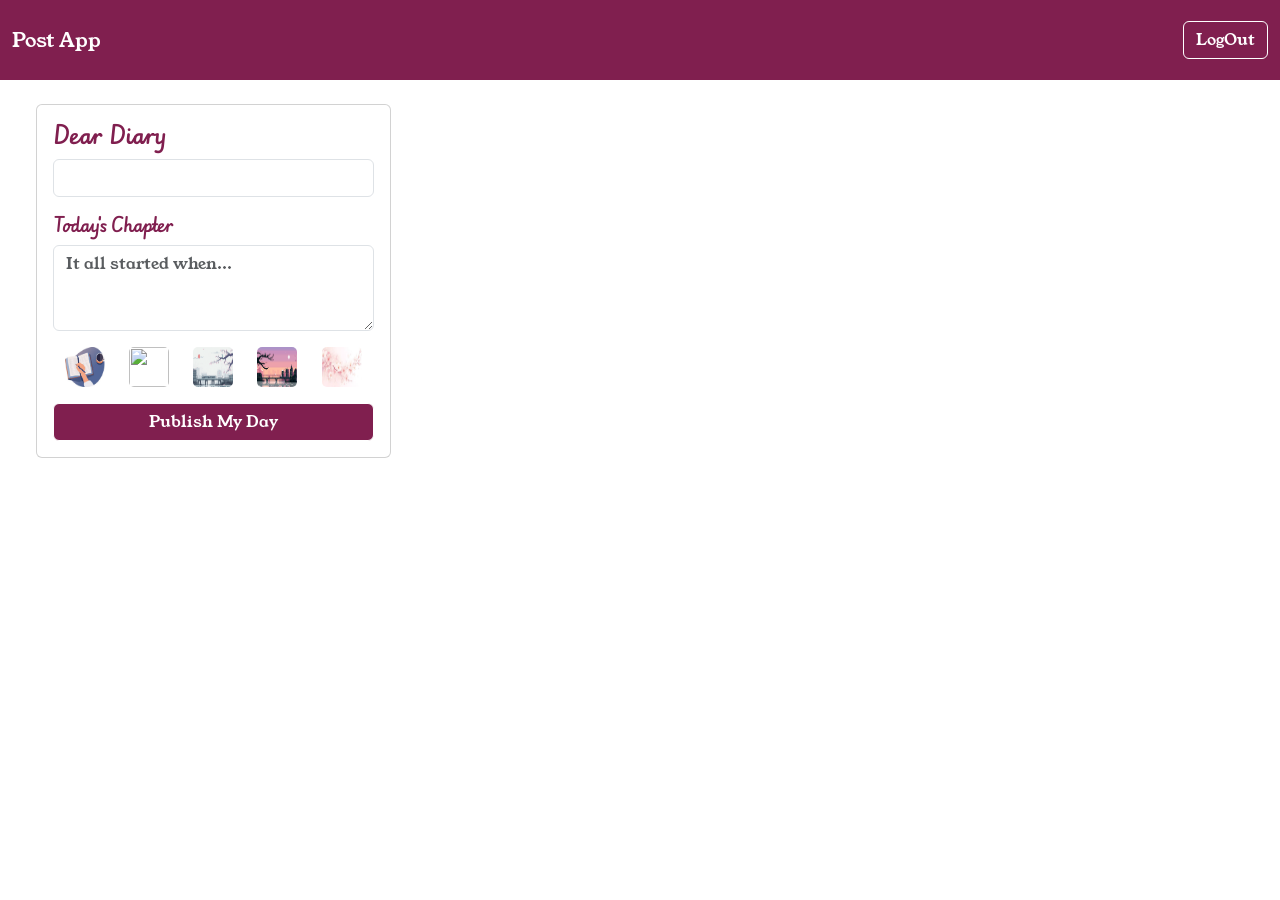
==== dboard.html @ a091f467 "JavaScript-DailyDiary" ====
<!DOCTYPE html>
<html lang="en">

<head>
    <meta charset="UTF-8">
    <meta name="viewport" content="width=device-width, initial-scale=1.0">
    <title>Document</title>
    <link rel="stylesheet" href="dboard.css">
    <link href="https://cdn.jsdelivr.net/npm/bootstrap@5.3.8/dist/css/bootstrap.min.css" rel="stylesheet"
        integrity="sha384-sRIl4kxILFvY47J16cr9ZwB07vP4J8+LH7qKQnuqkuIAvNWLzeN8tE5YBujZqJLB" crossorigin="anonymous">
</head>

<body>
    <nav class="navbar navbar-dark  " aria-label="First navbar example">
        <div class="container-fluid">
            <a class="navbar-brand" href="#">Post App</a>
            <button class="text-align-right btn btn-primary" onclick="logOut()">LogOut</button>
        </div>
    </nav>
    <div class="container-fluid">
        <div class="row">
            <div class="col-12 col-sm-12 col-md-6 col-lg-4">
                <div class="main p-4">
                    <div class="card p-3">
               
                    <div class="mb-3">
                        <label for="exampleInputEmail1" class="form-label label1">Dear Diary</label>
                        <input id="title" type="text" class="form-control" id="exampleInputEmail1" aria-describedby="emailHelp">
                        
                    </div>
                    <div class="mb-3">
                        <label for="exampleFormControlTextarea1" class="form-label label2">Today's Chapter</label>
                        <textarea id="description" class="form-control" id="exampleFormControlTextarea1" rows="3" placeholder="It all started when..."></textarea>
                      </div>
                      <div class="mb-3">
                        <div class="images-list d-flex">
                            <img src="/images/img1.gif" alt="" onclick="selectedImg('/images/img1.gif')" class="bg-image">
                            <img src="/images/img2.gif" alt="" onclick="selectedImg('/images/img2.gif')" class="bg-image">
                            <img src="/images/img3.gif" alt="" onclick="selectedImg('/images/img3.gif')" class="bg-image">
                            <img src="/images/img4.gif" alt="" onclick="selectedImg('/images/img4.gif')" class="bg-image">
                            <img src="/images/img5.gif" alt="" onclick="selectedImg('/images/img5.gif')" class="bg-image">

                        </div>
                      </div>
                    
                    <button type="submit" class="btn btn-primary" onclick="addPost()">Publish My Day</button>
               
            </div>
            </div>
            </div>
            <div class="col-12 col-sm-12 col-md-8 col-lg-8">
                <div class="main p-4" id="post-container">
                
            </div>
            </div>
        </div>
    </div>
    <script src="https://cdnjs.cloudflare.com/ajax/libs/moment.js/2.30.1/moment-with-locales.min.js" integrity="sha512-4F1cxYdMiAW98oomSLaygEwmCnIP38pb4Kx70yQYqRwLVCs3DbRumfBq82T08g/4LJ/smbFGFpmeFlQgoDccgg==" crossorigin="anonymous" referrerpolicy="no-referrer"></script>
    <script src="https://cdn.jsdelivr.net/npm/sweetalert2@11"></script>
    <script src="dboard.js"></script>
</body>

</html>
---- dboard.css ----
@font-face {
    font-family: 'youngserif';
    src: url(./fontsdb/YoungSerif-Regular.ttf);

}
@font-face {
    font-family: 'eduN';
    src: url(./font/EduNSWACTCursive-VariableFont_wght.ttf);
}
*{
    font-family: youngserif;
}
.navbar{
    background-color: #801F4F !important;
    height: 80px;
    font-family: youngserif;
}

.navbar-brand{
   font-size: 40px;

}
.label1 {
   font-family: eduN;
    font-size: 20px;
    font-weight: 600;
    color: #801F4F;
}
.label2{
    font-family: eduN;
    font-size: 16px;
    font-weight: 600;
    color: #801F4F;
}
.btn-primary{
    background-color: #801F4F !important;
    border-color: #801F4F !important;
    border: 1px solid white !important;
}

.swal2-actions{
    width : 90%;
}
.swal2-confirm{
    width: 100%;
    background-color: #801F4F !important;
    border-color: #801F4F !important;
}
.card-header{
    background-color: #801F4F !important;
    color: white !important;
}
.blockquote-footer{
    color: black !important;
}
.images-list > img{
width: 40px;
height: 40px;
border-radius: 5px;
position: bo;

}
.images-list{
    justify-content: space-around;
}

.selected-img{
    border: 5px solid #801F4F;
    
}
.card-body{
    background-size: cover;
    background-position: center;
    background-repeat: no-repeat;
    
   
}
@media only screen and (max-width: 500px) {
    .main{
        padding: 10px 4px !important;
    }
    
}
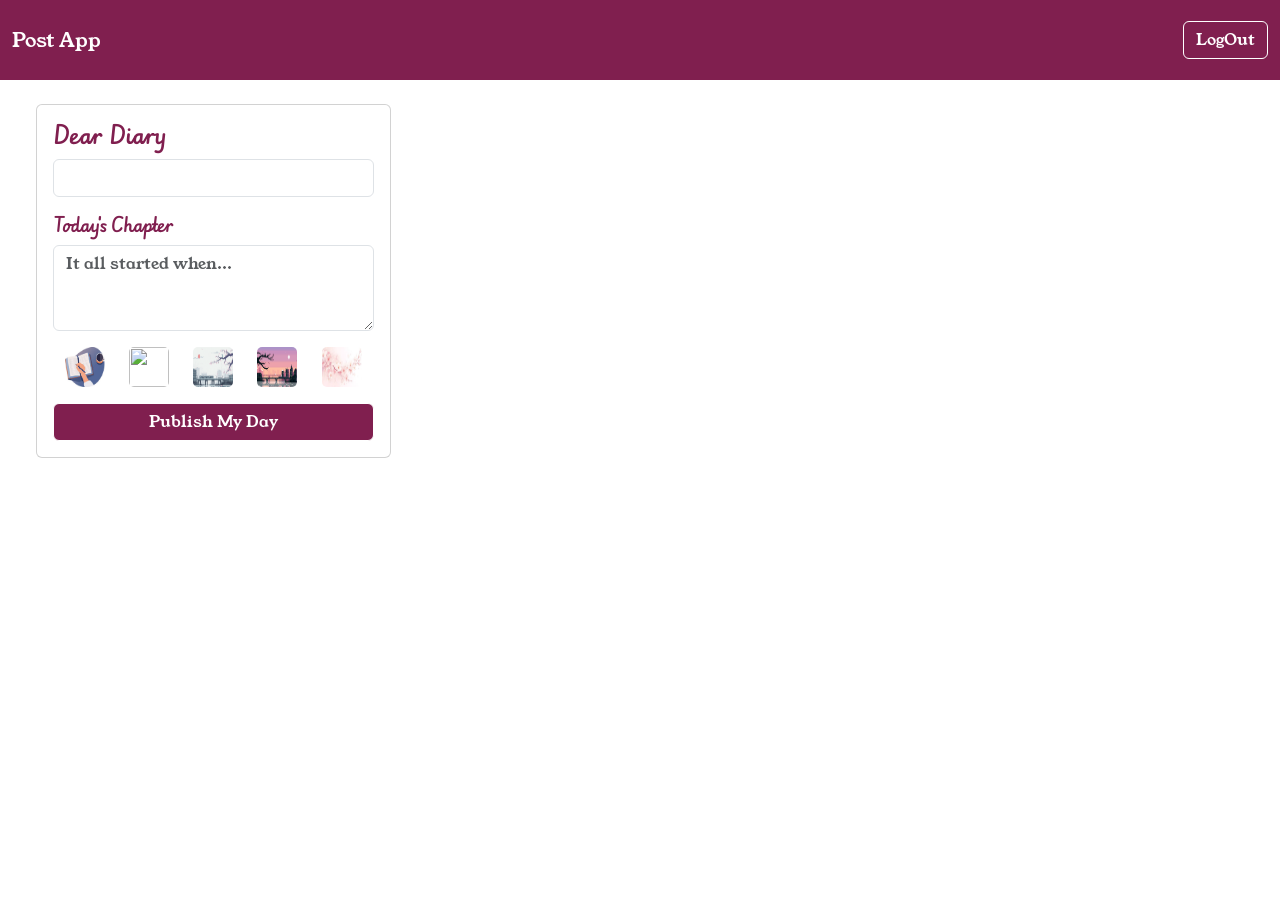
==== commit 83025949: "issue resolved-images" ====
--- a/dboard.html
+++ b/dboard.html
@@ -34,11 +34,11 @@
                       </div>
                       <div class="mb-3">
                         <div class="images-list d-flex">
-                            <img src="/images/img1.gif" alt="" onclick="selectedImg('/images/img1.gif')" class="bg-image">
-                            <img src="/images/img2.gif" alt="" onclick="selectedImg('/images/img2.gif')" class="bg-image">
-                            <img src="/images/img3.gif" alt="" onclick="selectedImg('/images/img3.gif')" class="bg-image">
-                            <img src="/images/img4.gif" alt="" onclick="selectedImg('/images/img4.gif')" class="bg-image">
-                            <img src="/images/img5.gif" alt="" onclick="selectedImg('/images/img5.gif')" class="bg-image">
+                            <img src="/images/img1.gif" alt="" onclick="selectedImg('./images/img1.gif')" class="bg-image">
+                            <img src="/images/img2.gif" alt="" onclick="selectedImg('./images/img2.gif')" class="bg-image">
+                            <img src="/images/img3.gif" alt="" onclick="selectedImg('./images/img3.gif')" class="bg-image">
+                            <img src="/images/img4.gif" alt="" onclick="selectedImg('./images/img4.gif')" class="bg-image">
+                            <img src="/images/img5.gif" alt="" onclick="selectedImg('./images/img5.gif')" class="bg-image">
 
                         </div>
                       </div>
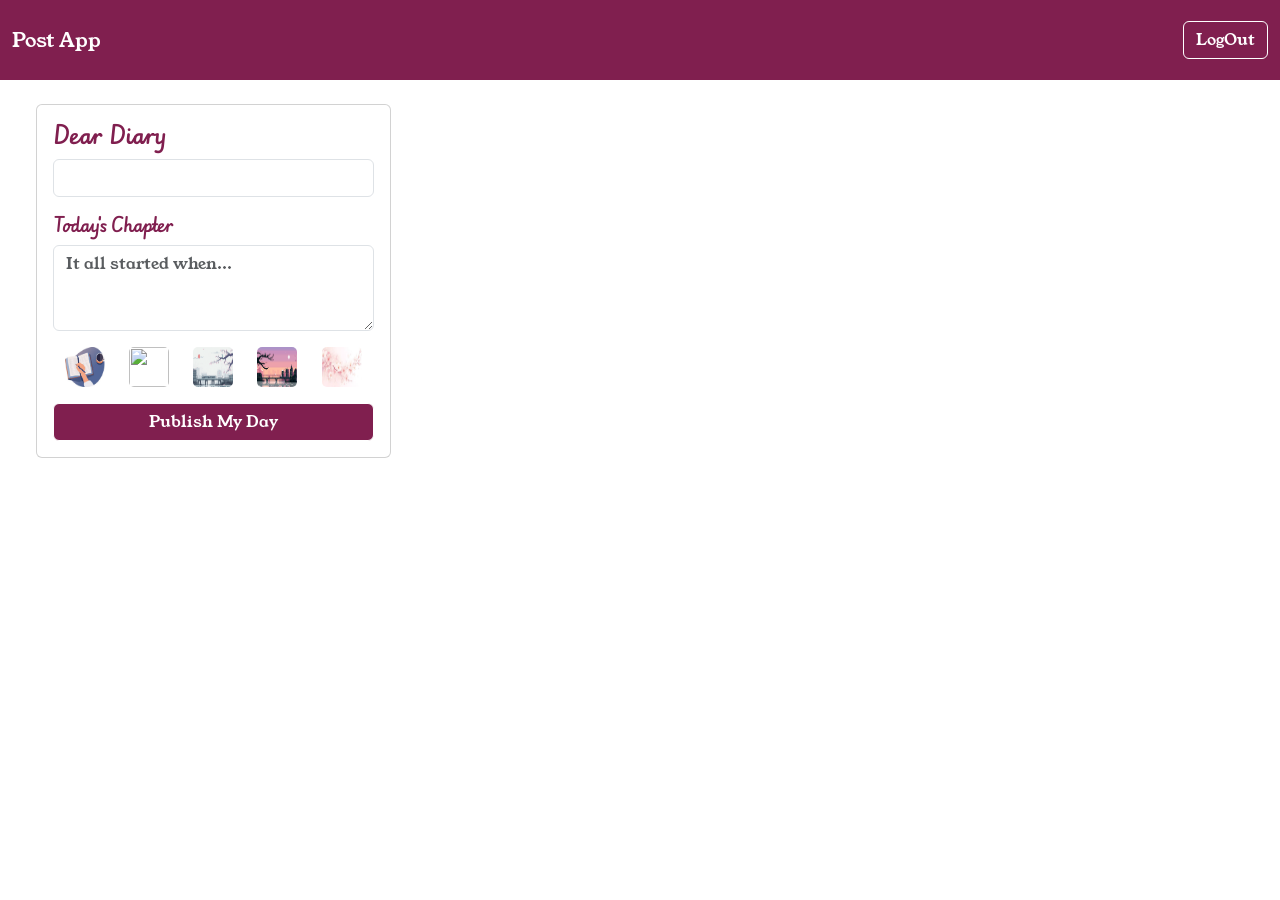
==== commit 8ab1b4ae: "images" ====
--- a/dboard.html
+++ b/dboard.html
@@ -34,11 +34,11 @@
                       </div>
                       <div class="mb-3">
                         <div class="images-list d-flex">
-                            <img src="/images/img1.gif" alt="" onclick="selectedImg('./images/img1.gif')" class="bg-image">
-                            <img src="/images/img2.gif" alt="" onclick="selectedImg('./images/img2.gif')" class="bg-image">
-                            <img src="/images/img3.gif" alt="" onclick="selectedImg('./images/img3.gif')" class="bg-image">
-                            <img src="/images/img4.gif" alt="" onclick="selectedImg('./images/img4.gif')" class="bg-image">
-                            <img src="/images/img5.gif" alt="" onclick="selectedImg('./images/img5.gif')" class="bg-image">
+                            <img src="./images/img1.gif" alt="" onclick="selectedImg('./images/img1.gif')" class="bg-image">
+                            <img src="./images/img2.gif" alt="" onclick="selectedImg('./images/img2.gif')" class="bg-image">
+                            <img src="./images/img3.gif" alt="" onclick="selectedImg('./images/img3.gif')" class="bg-image">
+                            <img src="./images/img4.gif" alt="" onclick="selectedImg('./images/img4.gif')" class="bg-image">
+                            <img src="./images/img5.gif" alt="" onclick="selectedImg('./images/img5.gif')" class="bg-image">
 
                         </div>
                       </div>
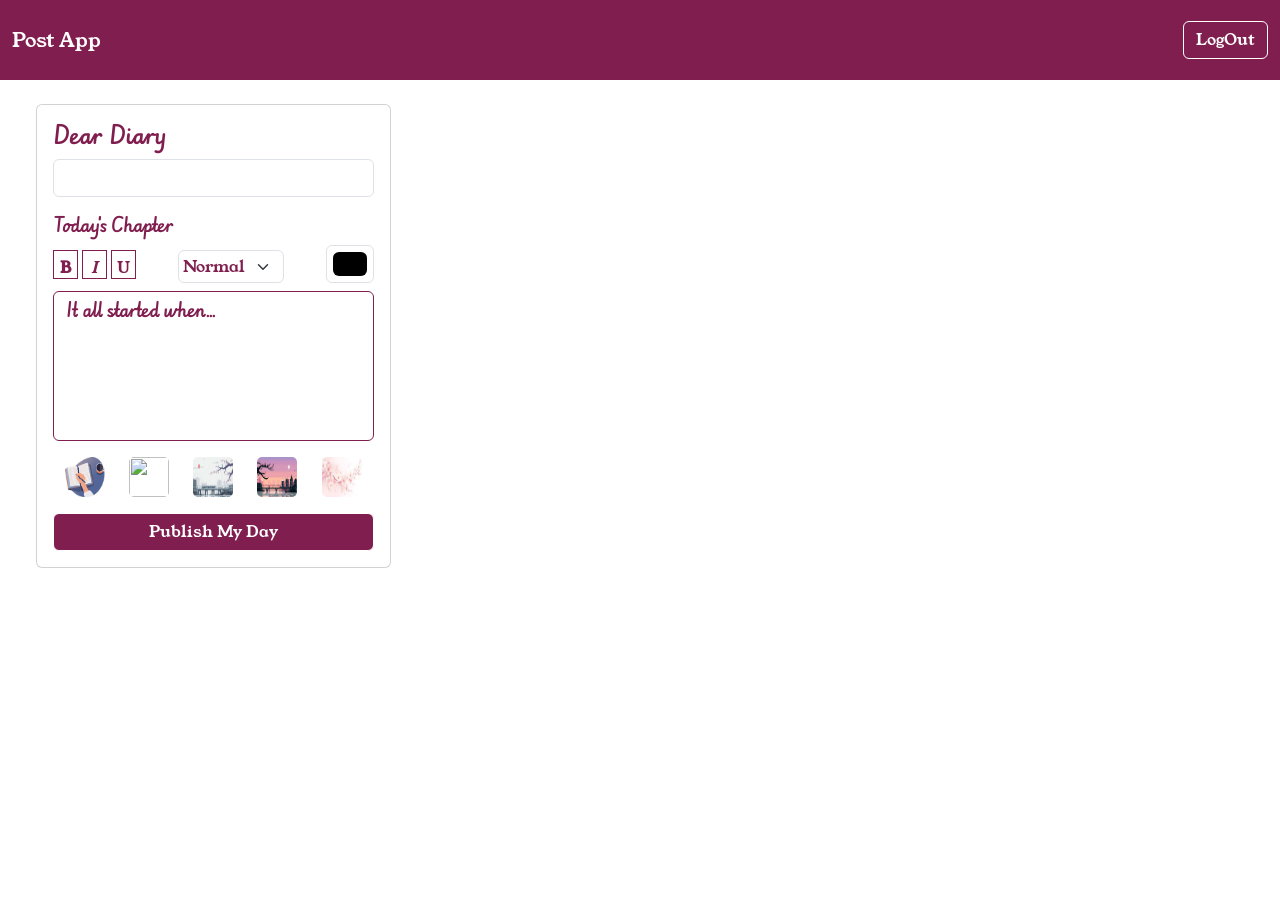
==== commit 326b6d24: "Time & greeting update" ====
--- a/dboard.html
+++ b/dboard.html
@@ -13,7 +13,7 @@
 <body>
     <nav class="navbar navbar-dark  " aria-label="First navbar example">
         <div class="container-fluid">
-            <a class="navbar-brand" href="#">Post App</a>
+            <a class="navbar-brand" id = "greet" href="#">Post App</a>
             <button class="text-align-right btn btn-primary" onclick="logOut()">LogOut</button>
         </div>
     </nav>
@@ -22,40 +22,67 @@
             <div class="col-12 col-sm-12 col-md-6 col-lg-4">
                 <div class="main p-4">
                     <div class="card p-3">
-               
-                    <div class="mb-3">
-                        <label for="exampleInputEmail1" class="form-label label1">Dear Diary</label>
-                        <input id="title" type="text" class="form-control" id="exampleInputEmail1" aria-describedby="emailHelp">
-                        
-                    </div>
-                    <div class="mb-3">
-                        <label for="exampleFormControlTextarea1" class="form-label label2">Today's Chapter</label>
-                        <textarea id="description" class="form-control" id="exampleFormControlTextarea1" rows="3" placeholder="It all started when..."></textarea>
-                      </div>
-                      <div class="mb-3">
-                        <div class="images-list d-flex">
-                            <img src="./images/img1.gif" alt="" onclick="selectedImg('./images/img1.gif')" class="bg-image">
-                            <img src="./images/img2.gif" alt="" onclick="selectedImg('./images/img2.gif')" class="bg-image">
-                            <img src="./images/img3.gif" alt="" onclick="selectedImg('./images/img3.gif')" class="bg-image">
-                            <img src="./images/img4.gif" alt="" onclick="selectedImg('./images/img4.gif')" class="bg-image">
-                            <img src="./images/img5.gif" alt="" onclick="selectedImg('./images/img5.gif')" class="bg-image">
+
+                        <div class="mb-3">
+                            <label for="exampleInputEmail1" class="form-label label1">Dear Diary</label>
+                            <input id="title" type="text" class="form-control" id="exampleInputEmail1"
+                                aria-describedby="emailHelp">
 
                         </div>
-                      </div>
-                    
-                    <button type="submit" class="btn btn-primary" onclick="addPost()">Publish My Day</button>
-               
-            </div>
-            </div>
+                        <div class="mb-3">
+                            <label for="exampleFormControlTextarea1" class="form-label label2">Today's Chapter</label>
+                            <div class="button  d-flex gap-0 justify-content-between align-items-center mb-2">
+                                <div class="btn-grp">
+                                    <button class="btn btn-outline-secondary text-style-btn btn1" type="button"
+                                        onclick="format('bold')">B</button>
+                                    <button class="btn btn-outline-secondary text-style-btn btn2" type="button"
+                                        onclick="format('italic')">I</button>
+                                    <button class="btn btn-outline-secondary text-style-btn btn3" type="button"
+                                        onclick="format('underline')">U</button>
+                                </div>
+                                <select id="fontSize" class="form-select w-auto" onchange="format('fontSize', this.value)">
+                                    <option value="3">Normal</option>
+                                    <option value="2">Small</option>
+                                    <option value="5">Large</option>
+                                    <option value="7">Extra Large</option>
+                                </select>
+                                <input type="color" id="colorPicker" class="form-control form-control-color"
+                                    title="Choose your color" onchange ="format('foreColor', this.value)">
+                            </div>
+                            <div id="description" class="form-control text-area"
+                                data-placeholder="It all started when..." contenteditable="true"></div>
+                        </div>
+                        <div class="mb-3">
+                            <div class="images-list d-flex">
+                                <img src="./images/img1.gif" alt="" onclick="selectedImg('./images/img1.gif')"
+                                    class="bg-image">
+                                <img src="./images/img2.gif" alt="" onclick="selectedImg('./images/img2.gif')"
+                                    class="bg-image">
+                                <img src="./images/img3.gif" alt="" onclick="selectedImg('./images/img3.gif')"
+                                    class="bg-image">
+                                <img src="./images/img4.gif" alt="" onclick="selectedImg('./images/img4.gif')"
+                                    class="bg-image">
+                                <img src="./images/img5.gif" alt="" onclick="selectedImg('./images/img5.gif')"
+                                    class="bg-image">
+
+                            </div>
+                        </div>
+
+                        <button type="submit" class="btn btn-primary" onclick="addPost()">Publish My Day</button>
+
+                    </div>
+                </div>
             </div>
             <div class="col-12 col-sm-12 col-md-8 col-lg-8">
                 <div class="main p-4" id="post-container">
-                
-            </div>
+
+                </div>
             </div>
         </div>
     </div>
-    <script src="https://cdnjs.cloudflare.com/ajax/libs/moment.js/2.30.1/moment-with-locales.min.js" integrity="sha512-4F1cxYdMiAW98oomSLaygEwmCnIP38pb4Kx70yQYqRwLVCs3DbRumfBq82T08g/4LJ/smbFGFpmeFlQgoDccgg==" crossorigin="anonymous" referrerpolicy="no-referrer"></script>
+    <script src="https://cdnjs.cloudflare.com/ajax/libs/moment.js/2.30.1/moment-with-locales.min.js"
+        integrity="sha512-4F1cxYdMiAW98oomSLaygEwmCnIP38pb4Kx70yQYqRwLVCs3DbRumfBq82T08g/4LJ/smbFGFpmeFlQgoDccgg=="
+        crossorigin="anonymous" referrerpolicy="no-referrer"></script>
     <script src="https://cdn.jsdelivr.net/npm/sweetalert2@11"></script>
     <script src="dboard.js"></script>
 </body>
--- a/dboard.css
+++ b/dboard.css
@@ -80,4 +80,45 @@
         padding: 10px 4px !important;
     }
     
-}+}
+.text-style-btn{
+    background-color: transparent !important;
+   border:1px solid  #801F4F !important;
+    color: #801F4F !important;
+    font-size: 16px;
+    font-weight: 600;
+    border-radius: 0 !important;
+    padding: 5px !important;
+    height:29px;
+    width: 25px;
+}
+.btn1{
+font-weight: 900!important;
+
+}
+
+.btn2{
+    font-style: italic !important;
+}
+.text-area{
+    border: 1px solid #801F4F !important;
+    min-height: 150px;
+    outline: none !important;
+}
+
+.text-area:empty::before{
+    content: attr(data-placeholder);
+    color: #801F4F;
+    font-family: eduN;
+    font-size: 16px;
+    font-weight: 600;
+}
+#colorPicker{
+    align-self: end;
+}
+#fontSize{
+    align-self: end;
+    padding: 4px;
+    height: 33px;
+    color: #801F4F !important;}
+    
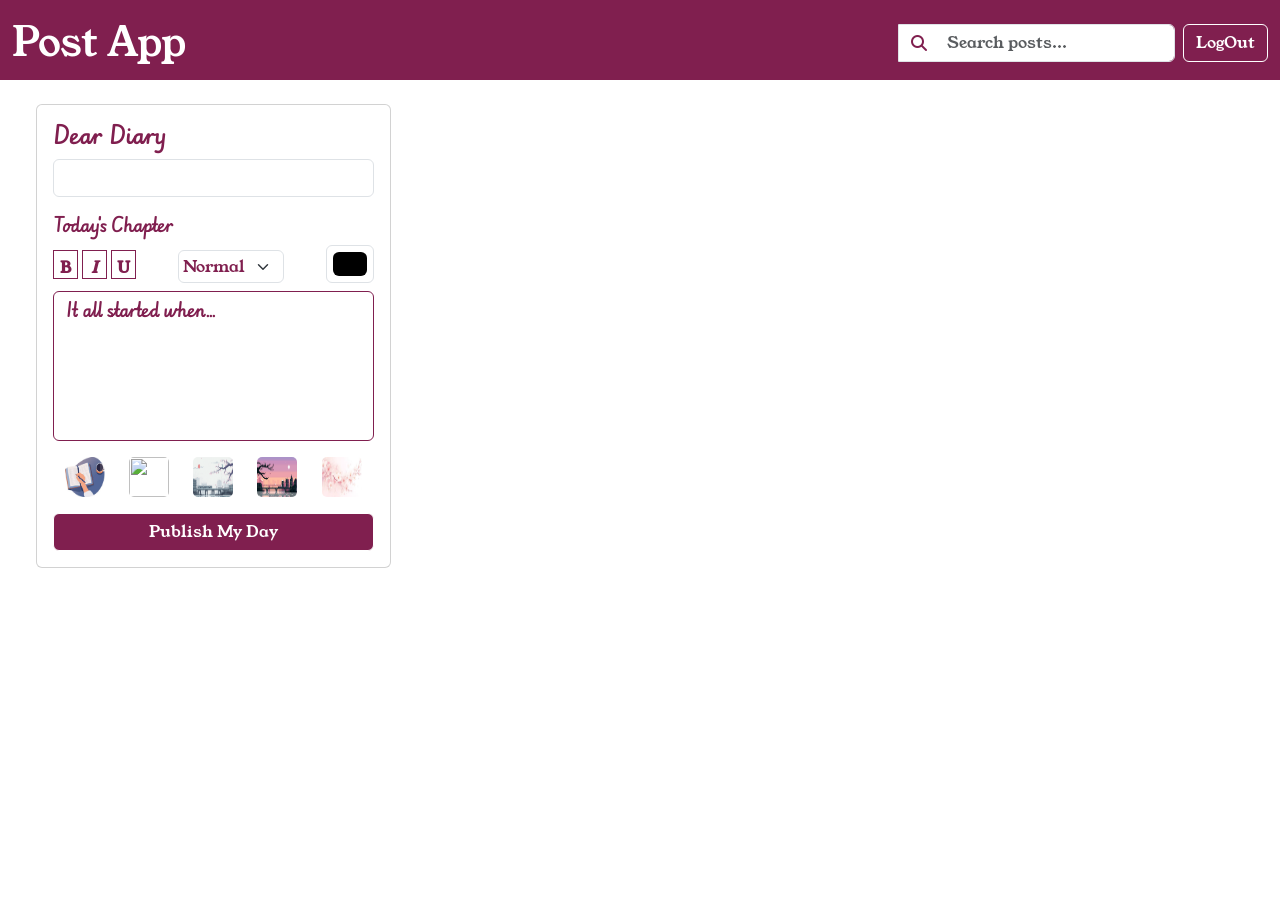
==== commit fecb13f9: "edit-delete-search Updated" ====
--- a/dboard.html
+++ b/dboard.html
@@ -5,16 +5,35 @@
     <meta charset="UTF-8">
     <meta name="viewport" content="width=device-width, initial-scale=1.0">
     <title>Document</title>
-    <link rel="stylesheet" href="dboard.css">
+    <link rel="stylesheet" href="https://cdnjs.cloudflare.com/ajax/libs/font-awesome/6.5.2/css/all.min.css">
+
     <link href="https://cdn.jsdelivr.net/npm/bootstrap@5.3.8/dist/css/bootstrap.min.css" rel="stylesheet"
         integrity="sha384-sRIl4kxILFvY47J16cr9ZwB07vP4J8+LH7qKQnuqkuIAvNWLzeN8tE5YBujZqJLB" crossorigin="anonymous">
+    <link rel="stylesheet" href="dboard.css">
 </head>
 
 <body>
     <nav class="navbar navbar-dark  " aria-label="First navbar example">
         <div class="container-fluid">
-            <a class="navbar-brand" id = "greet" href="#">Post App</a>
-            <button class="text-align-right btn btn-primary" onclick="logOut()">LogOut</button>
+            <a class="navbar-brand" id="greet" href="#">Post App</a>
+            <div class="d-flex justify-content-start align-items-center gap-2">
+                <div class="input-group position-relative input-field">
+
+                    <!-- <span class="input-group-text"> -->
+                    <i class="fa-solid fa-magnifying-glass position-absolute" style="
+                        color: #801f4f; 
+                        left:12px;
+                        top:50%; 
+                        transform:translateY(-50%);
+                        cursor:pointer;
+                        z-index: 10;"></i>
+
+
+                    <input type="search" id="searchInput" class="form-control ps-5" placeholder="Search posts..."
+                        onkeyup="searchPost()">
+                </div>
+                <button class="btn btn-primary" onclick="logOut()">LogOut</button>
+            </div>
         </div>
     </nav>
     <div class="container-fluid">
@@ -31,7 +50,7 @@
                         </div>
                         <div class="mb-3">
                             <label for="exampleFormControlTextarea1" class="form-label label2">Today's Chapter</label>
-                            <div class="button  d-flex gap-0 justify-content-between align-items-center mb-2">
+                            <div class="editor-toolbar d-flex gap-0 justify-content-between align-items-center mb-2">
                                 <div class="btn-grp">
                                     <button class="btn btn-outline-secondary text-style-btn btn1" type="button"
                                         onclick="format('bold')">B</button>
@@ -40,14 +59,15 @@
                                     <button class="btn btn-outline-secondary text-style-btn btn3" type="button"
                                         onclick="format('underline')">U</button>
                                 </div>
-                                <select id="fontSize" class="form-select w-auto" onchange="format('fontSize', this.value)">
+                                <select id="fontSize" class="form-select w-auto"
+                                    onchange="format('fontSize', this.value)">
                                     <option value="3">Normal</option>
                                     <option value="2">Small</option>
                                     <option value="5">Large</option>
                                     <option value="7">Extra Large</option>
                                 </select>
                                 <input type="color" id="colorPicker" class="form-control form-control-color"
-                                    title="Choose your color" onchange ="format('foreColor', this.value)">
+                                    title="Choose your color" oninput="format('foreColor', this.value)">
                             </div>
                             <div id="description" class="form-control text-area"
                                 data-placeholder="It all started when..." contenteditable="true"></div>
@@ -87,4 +107,6 @@
     <script src="dboard.js"></script>
 </body>
 
-</html>+</html>
+
+
--- a/dboard.css
+++ b/dboard.css
@@ -72,7 +72,8 @@
     background-size: cover;
     background-position: center;
     background-repeat: no-repeat;
-    
+    position: relative;
+    padding-bottom: 30px ;
    
 }
 @media only screen and (max-width: 500px) {
@@ -121,4 +122,34 @@
     padding: 4px;
     height: 33px;
     color: #801F4F !important;}
+
+    .input-field{
+border-radius: 4px !important;
+    }
+
+    .button{
+        gap : 20px !important;
+        margin-top: 20px;
+        display: flex !important;
+        justify-content: flex-end;
+        
+
+       
+    }
+    .edit-btn, .delete-btn{
+        border : none !important;
+        background: none !important;
+        outline: none !important;
+        cursor: pointer !important;
+        padding: 0;
+        font-size: 20px;
+
+
+    }
+
+    .edit-btn:hover, .delete-btn:hover{
+        transform: scale(1.2) !important;
+        transition: 0.3s !important;
+    }
+   
     
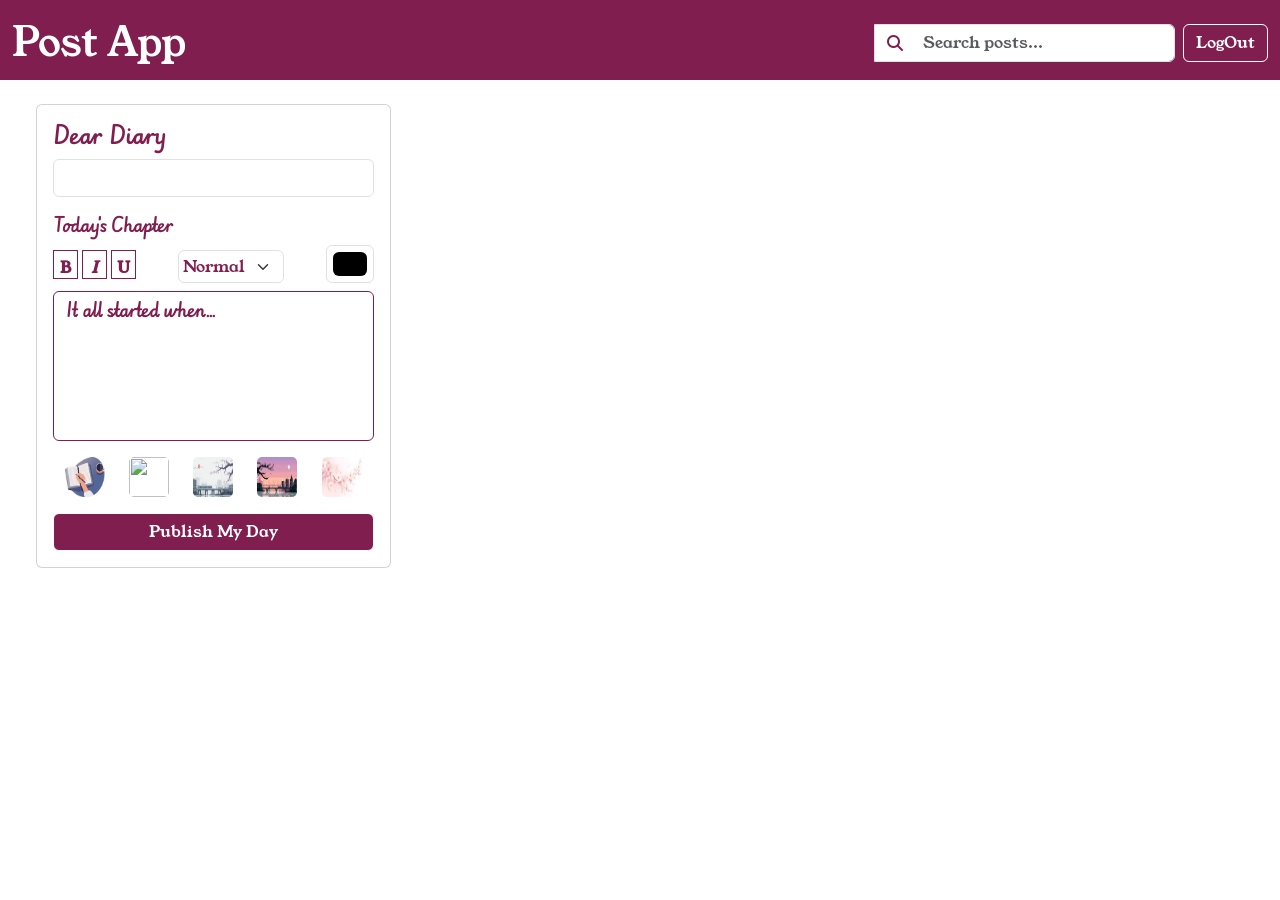
==== commit 7ebb52ae: "updated media-query" ====
--- a/dboard.html
+++ b/dboard.html
@@ -14,9 +14,9 @@
 
 <body>
     <nav class="navbar navbar-dark  " aria-label="First navbar example">
-        <div class="container-fluid">
+        <div class="container-fluid d-flex flex-wrap">
             <a class="navbar-brand" id="greet" href="#">Post App</a>
-            <div class="d-flex justify-content-start align-items-center gap-2">
+            <div class="d-flex align-items-center gap-2 ms-auto nav-controls">
                 <div class="input-group position-relative input-field">
 
                     <!-- <span class="input-group-text"> -->
--- a/dboard.css
+++ b/dboard.css
@@ -57,7 +57,7 @@
 width: 40px;
 height: 40px;
 border-radius: 5px;
-position: bo;
+
 
 }
 .images-list{
@@ -125,6 +125,12 @@
 
     .input-field{
 border-radius: 4px !important;
+width: 300px;
+position: relative;
+
+    }
+    .input-field input{
+        width: 100%;
     }
 
     .button{
@@ -152,4 +158,23 @@
         transition: 0.3s !important;
     }
    
-    +    @media only screen and (max-width:768px){
+.navbar{
+    height : auto;
+    padding: 10px 
+}
+.navbar .container-fluid{
+    flex-direction: column;
+    align-items: stretch;
+}
+.nav-controls{
+    width: 100%;
+    flex-direction: column;
+}
+.input-field{
+    width: 100%;
+}
+.btn-primary{
+    width: 100%;
+}
+}
